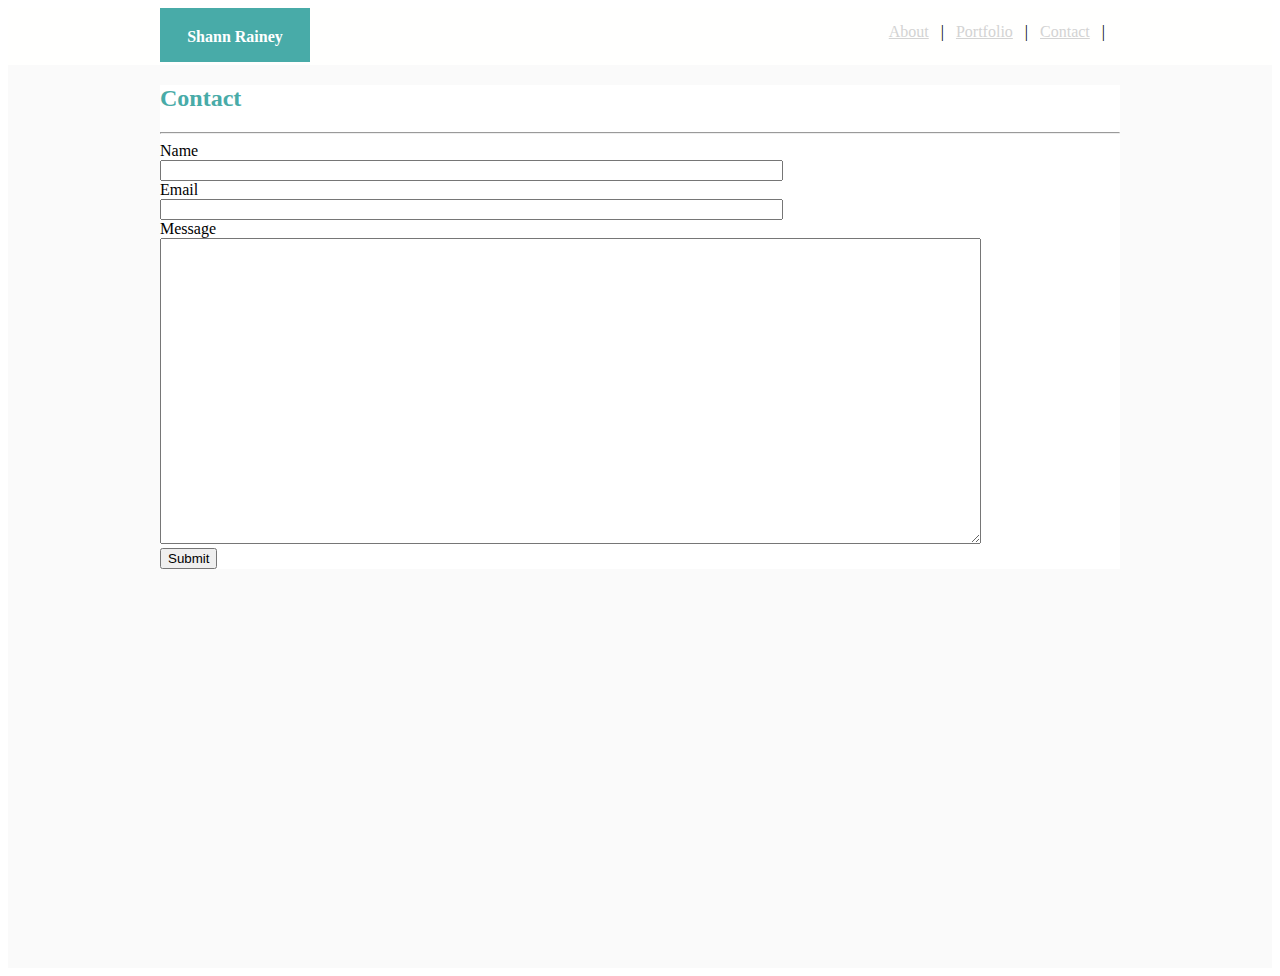
==== homework1/contact.html @ 07ae7ac5 "updated folder" ====
<!DOCTYPE html>
<html lang="en">
	<head>
		<meta charset="UTF-8" />
		<meta name="viewport" content="width=device-width, initial-scale=1.0" />
		<meta http-equiv="X-UA-Compatible" content="ie=edge" />
		<link rel="stylesheet" href="assets/css/style.css" />
		<title>Contact Shann</title>
	</head>
	<body>
			<div class="wrapper">
					<div class="headerWrapper">
						<div class="innerHeaderWrapper">
							<header>Shann Rainey</header>
							<nav>
								<a href="index.html">About</a> |
								<a href="portfolio.html">Portfolio</a> |
								<a href="contact.html">Contact</a> |
							</nav>
						</div>
					</div>

					<div class="containerMainPage">
						<h2>Contact</h2>
						<hr />
				<form action="">
					<label for="name">Name</label>
					<input type="text" name="" id="name-input" /><br />
					<label for="email">Email</label>
					<input type="text" name="gender" id="email-input" /><br />
					<label for="other">Message</label>
					<textarea rows="20" cols="100"> </textarea>
					<button>Submit</button>
				</form>
			</div>
		</div>
	</body>
</html>
---- homework1/assets/css/style.css ----
/* main page stylings  */
.wrapper {
	height: 960px;
	background-color: #fafafa;
	background-image: url('https://www.transparenttextures.com/patterns/asfalt-dark.png');
	margin: 0px;
}

.containerMainPage,
.headerWrapper,
.innerHeaderWrapper {
	margin: 0px auto;
	max-width: 960px;
}

.containerMainPage {
	background-color: #ffffff;
}

.headerWrapper {
	background-color: #fffffe;
	height: 57px;
	max-width: unset;
}

section{
    display: inline;
}

p {
	width: 784px;
	display: inline-block;
	padding: 7px;
	margin: 5px;
	color: gray;
	font-family: 'Gill Sans', 'Gill Sans MT', Calibri, 'Trebuchet MS', sans-serif;
}

.bigger-width{
    width: 890px;
}

hr {
	color: lightgray;
}

header {
	background-color: #48aba8;
	width: 86px;
	display: inline-block;
	height: 34px;
	width: 150px;
	text-align: center;
	padding-top: 20px;
	color: white;
	font-style: bold;
	font-weight: bold;
}

nav {
	display: inline-block;
	float: right;
	padding: 15px;
}

a {
	color: lightgray;
	padding: 8px;
}



.profilePic {
	height: 100px;
	width: 100px;
}

h2 {
    color: #48aba8;
}

/* portfolio.html stylings */

.grid-container {
        display: grid;
        grid-gap: 5rem;
        grid-template-columns:  repeat(3, 200px);
        grid-template-rows: repeat(2, 100px);
        padding: 60px;
}

.marriott-image {
    background: url(../images/Marriott.jpg);
    background-size: cover;

}

.nuance-image{
    background: url(../images/NuanceAI.png);
    background-size: cover;
}

.sava-senior-image{
    background: url(../images/savaseniorcare2.jpg);
    background-size: cover;
}

.future-developer{
    background: url(../images/futuresoftware.jpg);
    background-size: cover;
}

.engineer{
    background: url(../images/developerimage.jpg);
    background-size: cover;
}

h4{
    text-align: center;
    background: #48aba8;
    color: white;
    margin-top: 96px;
    height: 40px;
    font-size: 25px;
}
/* contact page stylings */

.containerContact {
	background-color: #fafafa;
	height: 500px;
}

label {
	display: block;
}

button {
	display: block;
}

#name-input,
#email-input {
	width: 615px;
}
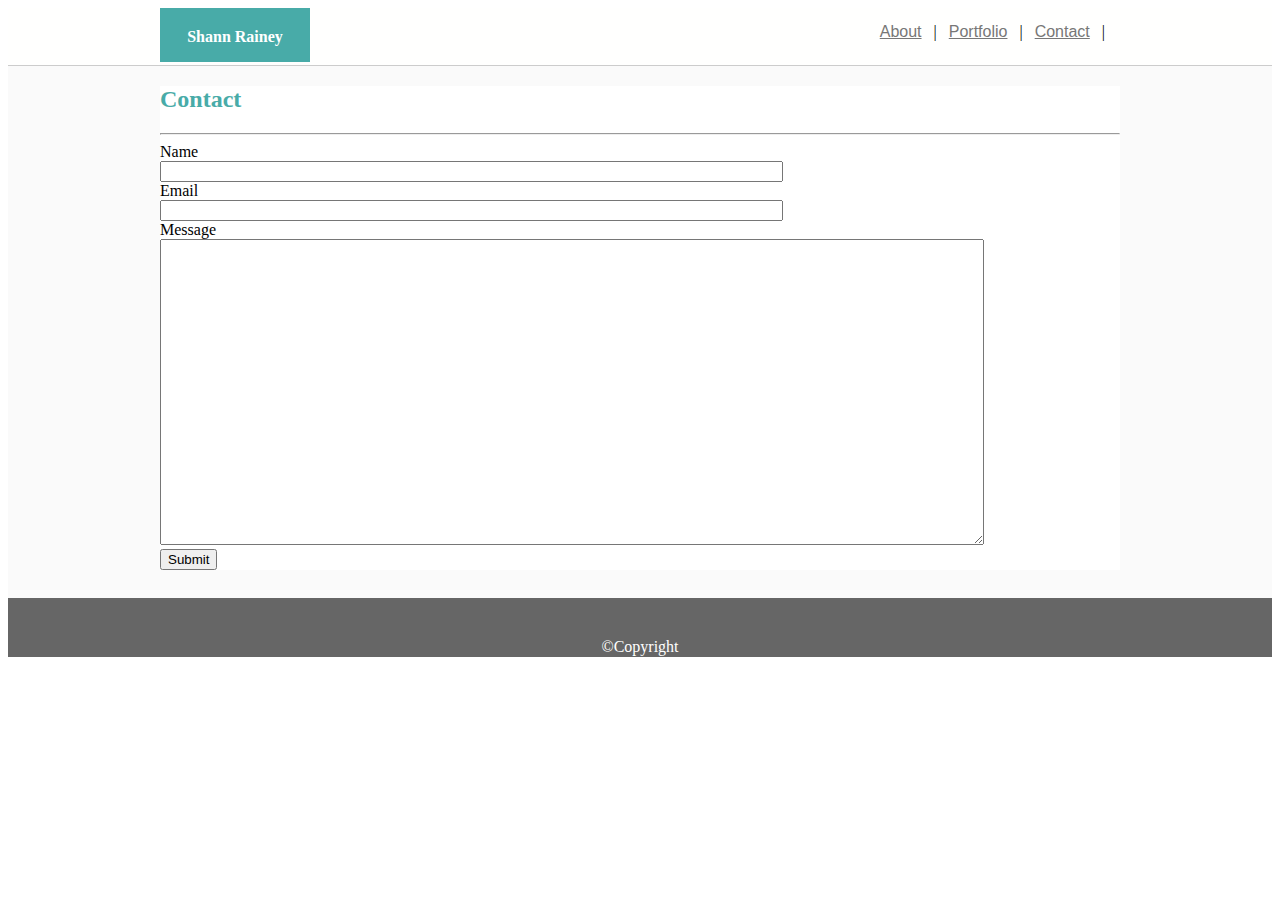
==== commit 6edf699d: "Updated my homework, missing footer" ====
--- a/homework1/contact.html
+++ b/homework1/contact.html
@@ -34,5 +34,6 @@
 				</form>
 			</div>
 		</div>
+		<footer>&copy;Copyright</footer>
 	</body>
 </html>
--- a/homework1/assets/css/style.css
+++ b/homework1/assets/css/style.css
@@ -1,6 +1,6 @@
 /* main page stylings  */
 .wrapper {
-	height: 960px;
+	height: 590px;
 	background-color: #fafafa;
 	background-image: url('https://www.transparenttextures.com/patterns/asfalt-dark.png');
 	margin: 0px;
@@ -21,6 +21,7 @@
 	background-color: #fffffe;
 	height: 57px;
 	max-width: unset;
+	border-bottom: 1px solid #cccccc;
 }
 
 section{
@@ -32,8 +33,8 @@
 	display: inline-block;
 	padding: 7px;
 	margin: 5px;
-	color: gray;
-	font-family: 'Gill Sans', 'Gill Sans MT', Calibri, 'Trebuchet MS', sans-serif;
+	color:#777777;
+	font-family: Arial, Helvetica, sans-serif;
 }
 
 .bigger-width{
@@ -41,7 +42,7 @@
 }
 
 hr {
-	color: lightgray;
+	color: #cccccc;
 }
 
 header {
@@ -55,17 +56,21 @@
 	color: white;
 	font-style: bold;
 	font-weight: bold;
+	font-family: Georgia, 'Times New Roman', Times, serif;
+
 }
 
 nav {
 	display: inline-block;
 	float: right;
 	padding: 15px;
+
 }
 
 a {
-	color: lightgray;
+	color: #777777;
 	padding: 8px;
+	font-family:Arial, Helvetica, sans-serif;
 }
 
 
@@ -76,7 +81,16 @@
 }
 
 h2 {
-    color: #48aba8;
+	color: #48aba8;
+	font-family: Georgia, 'Times New Roman', Times, serif;
+}
+
+footer{
+	background-color: #666666;
+    text-align: center;
+    height: 19px;
+    color: white;
+    padding-top: 40px;
 }
 
 /* portfolio.html stylings */
@@ -121,7 +135,8 @@
     color: white;
     margin-top: 96px;
     height: 40px;
-    font-size: 25px;
+	font-size: 25px;
+	font-family: Georgia, 'Times New Roman', Times, serif;
 }
 /* contact page stylings */
 
